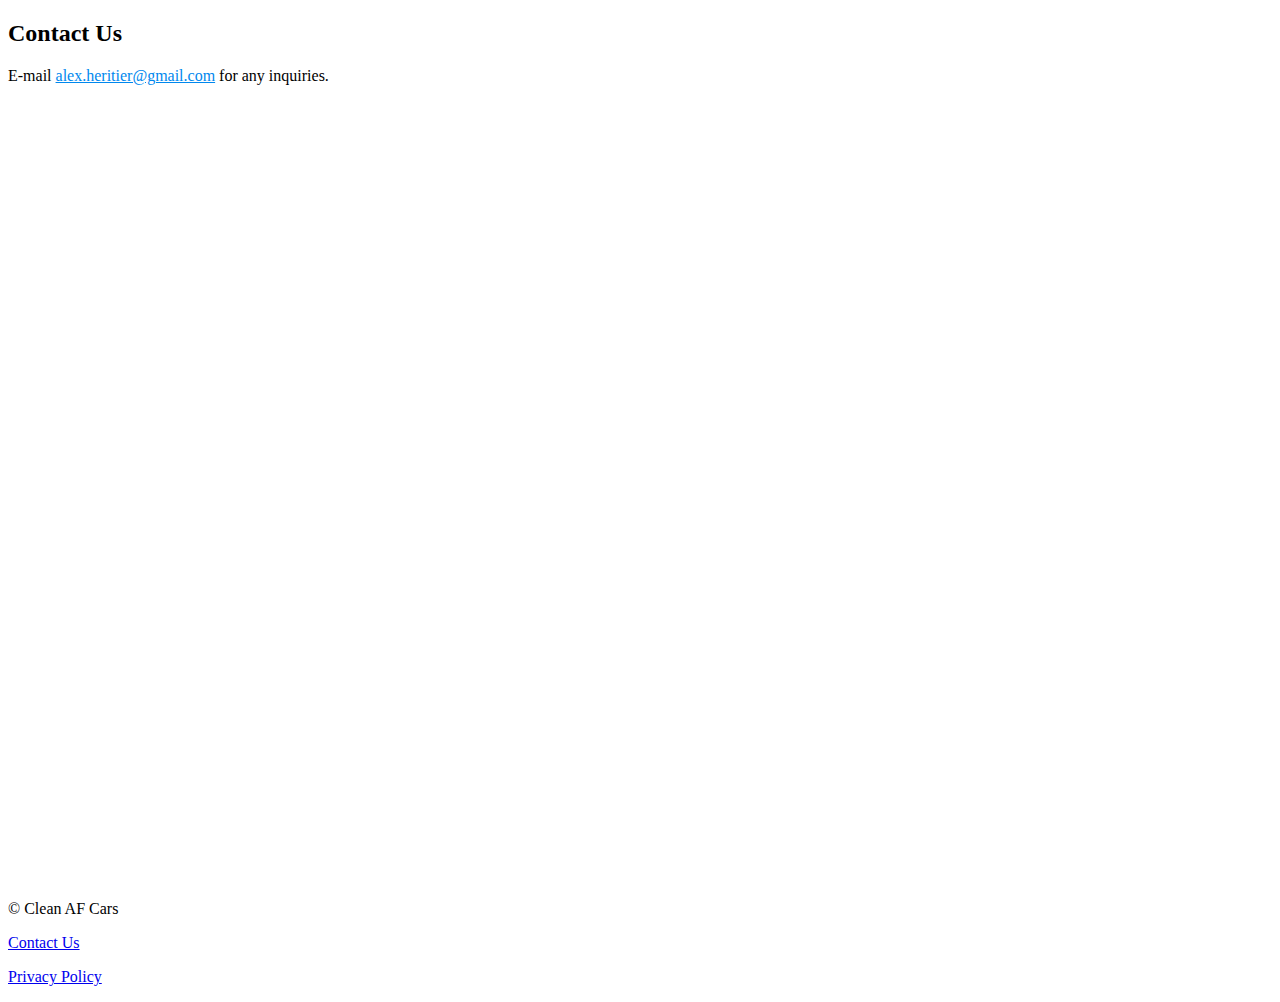
==== contact.html @ e0e70e49 "added a contact page" ====
<!DOCTYPE html>
<html lang="en" dir="ltr">
<head>
  <meta charset="utf-8">
  <meta name="viewport" content="width=device-width, initial-scale=1.0">

  <title>Contact Us</title>

  <link href="https://fonts.googleapis.com/css?family=Comfortaa:400,700|Roboto:400|Bebas+Neue:400" rel="stylesheet">
  <link rel="icon" href="/icon.jpg" />
  <link href="/css/page/contact.css" rel="stylesheet">

  <!-- Global site tag (gtag.js) - Google Analytics -->
  <script async src="https://www.googletagmanager.com/gtag/js?id=UA-176138363-1">
  </script>
  <script>
  window.dataLayer = window.dataLayer || [];
  function gtag(){dataLayer.push(arguments);}
  gtag('js', new Date());

  gtag('config', 'UA-176138363-1');
  </script>
</head>
<body>
  <!-- Content -->
  <div class="panel">
    <div class="inner-panel">
      <h2>Contact Us</h2>
      <p>E-mail <a href="mailto:alex.heritier@gmail.com">alex.heritier@gmail.com</a> for any inquiries.</p>
    </div>
  </div>

  <!-- Footer -->
  <div class="footer">
    <div class="divider"></div>
    <div class="nav">
      <p>© Clean AF Cars</p>
      <p><a href="/contact.html">Contact Us</a></p>
      <p><a href="/privacy.html">Privacy Policy</a></p>
    </div>
  </div>
</body>
</html>
---- css/page/contact.css ----
@import '../component/panel.css';
@import '../component/footer.css';

/********* Content */
.panel {
  min-height: 96vh;
}

.panel a {
  color: #08e;
}
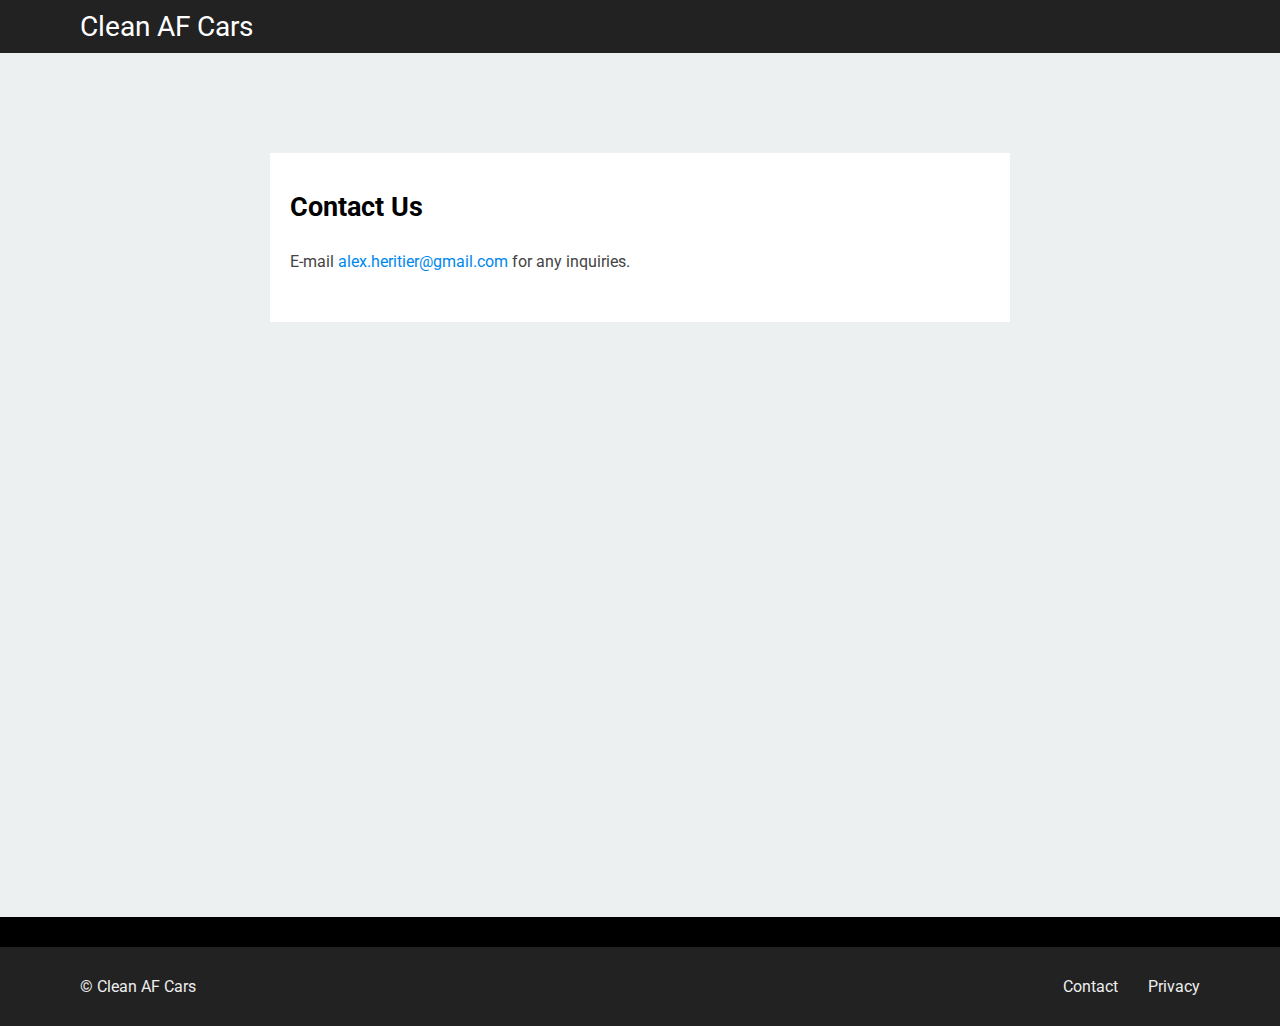
==== commit aed2cea0: "added a basic header + small UI cleanup and consistency improvements" ====
--- a/contact.html
+++ b/contact.html
@@ -22,6 +22,11 @@
   </script>
 </head>
 <body>
+  <!-- Header -->
+  <div class="header">
+    <a href="/">Clean AF Cars</a>
+  </div>
+
   <!-- Content -->
   <div class="panel">
     <div class="inner-panel">
@@ -29,14 +34,14 @@
       <p>E-mail <a href="mailto:alex.heritier@gmail.com">alex.heritier@gmail.com</a> for any inquiries.</p>
     </div>
   </div>
-
+  
   <!-- Footer -->
   <div class="footer">
     <div class="divider"></div>
     <div class="nav">
       <p>© Clean AF Cars</p>
-      <p><a href="/contact.html">Contact Us</a></p>
-      <p><a href="/privacy.html">Privacy Policy</a></p>
+      <p><a href="/contact.html">Contact</a></p>
+      <p><a href="/privacy.html">Privacy</a></p>
     </div>
   </div>
 </body>
--- a/css/page/contact.css
+++ b/css/page/contact.css
@@ -1,4 +1,5 @@
 @import '../component/panel.css';
+@import '../component/header.css';
 @import '../component/footer.css';
 
 /********* Content */
